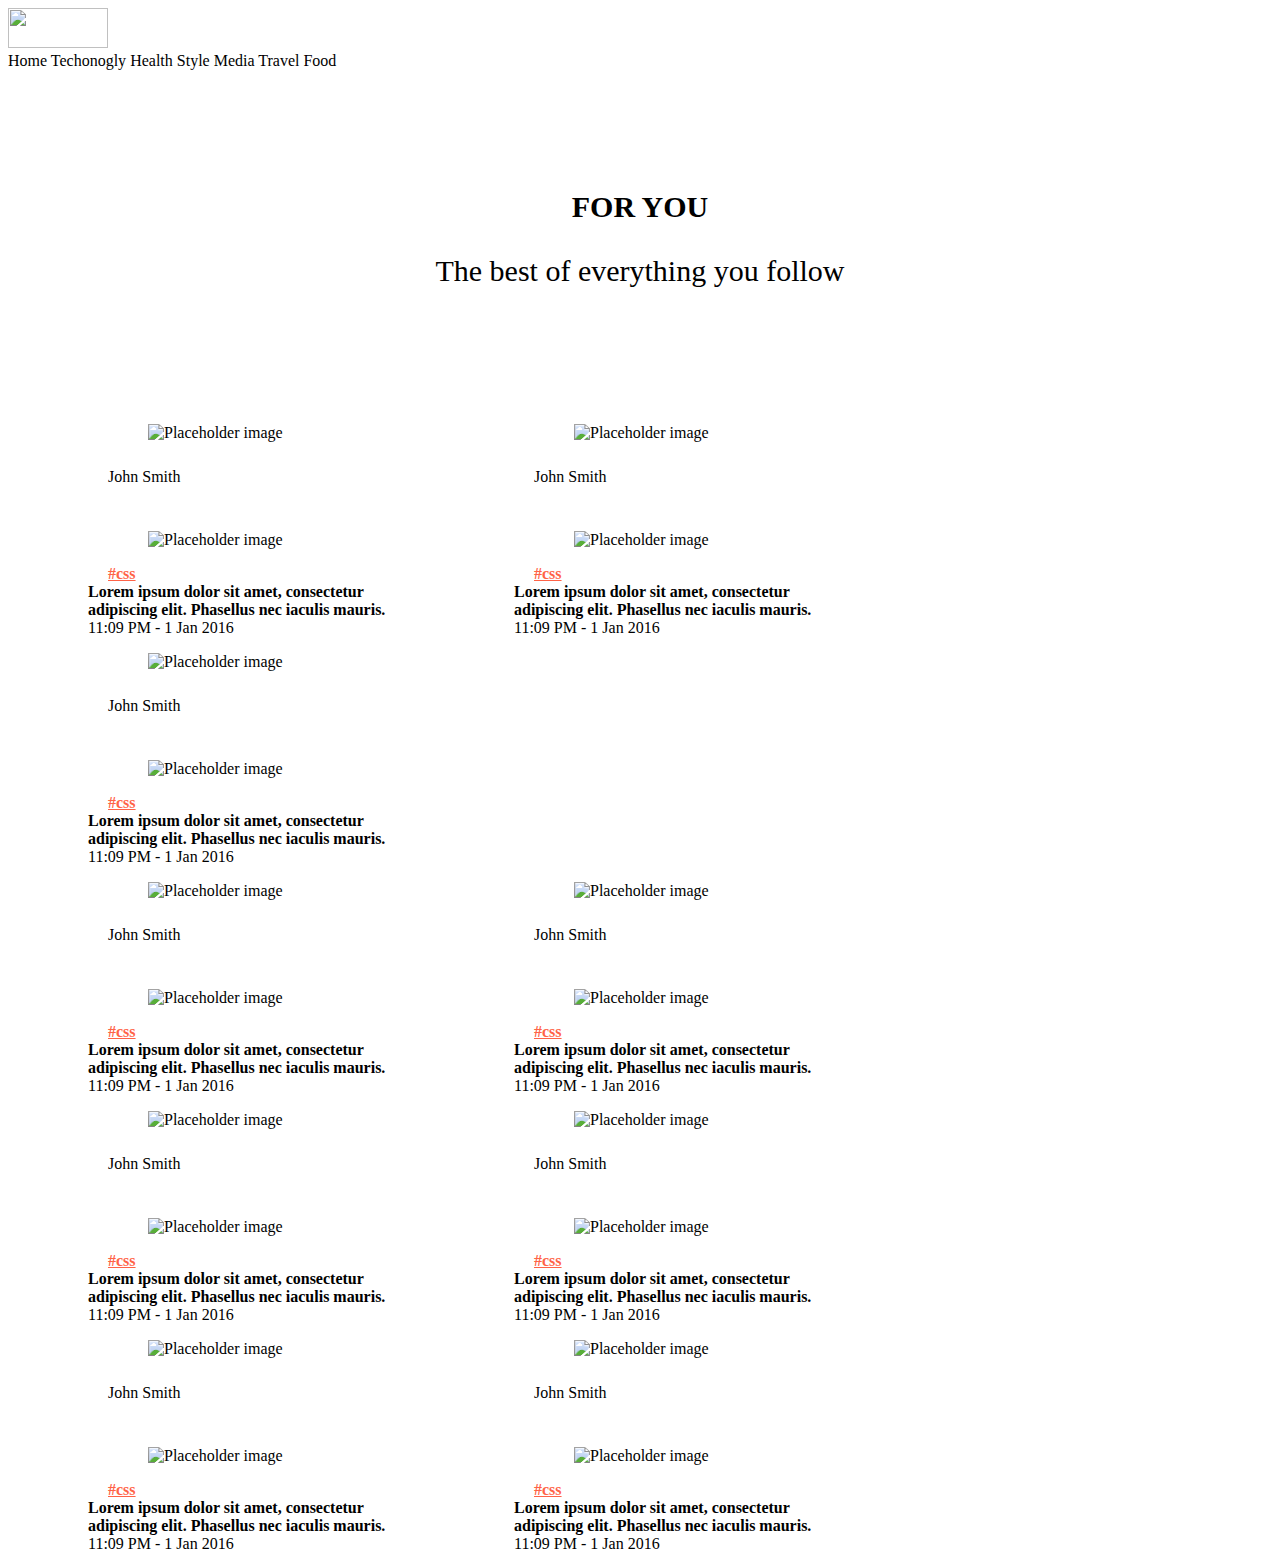
==== landingPage.html @ 0ca9b46c "html and Css changes with comments" ====
<!DOCTYPE html>
<html lang="en">

<head>
    <meta charset="UTF-8">
    <meta name="viewport" content="width=device-width, initial-scale=1.0">
    <meta http-equiv="X-UA-Compatible" content="ie=edge">
    <title>Landing Page</title>
    <link rel="stylesheet" href="assets/style2.css">
    <link rel="stylesheet" href="https://cdnjs.cloudflare.com/ajax/libs/bulma/0.6.2/css/bulma.min.css">

</head>

<body>
    <!--Nave Bar Starts-->
    <div class="container">

        <nav class="navbar" role="navigation" aria-label="main navigation">
            <div class="navbar-brand">
                <a class="navbar-item" href="https://bulma.io">
                    <img src="assets/images/logo.jpg" width="100" height="40">
                </a>

                <a role="button" class="navbar-burger burger" aria-label="menu" aria-expanded="false"
                    data-target="navbarBasicExample">
                    <span aria-hidden="true"></span>
                    <span aria-hidden="true"></span>
                    <span aria-hidden="true"></span>
                </a>
            </div>

            <div id="navbarBasicExample" class="navbar-menu">
                <div class="navbar-start">
                    <a class="navbar-item is-hovered">
                        Home
                    </a>
                    <a class="navbar-item is-hovered">
                        Techonogly
                    </a>
                    <a class="navbar-item is-hovered">
                        Health
                    </a>
                    <a class="navbar-item is-hovered">
                        Style
                    </a>
                    <a class="navbar-item is-hovered">
                        Media
                    </a>
                    <a class="navbar-item is-hovered">
                        Travel
                    </a>
                    <a class="navbar-item is-hovered">
                        Food
                    </a>
                </div>
            </div>
            <div class="navbar-end">
                <div class="navbar-item">
                    <div class="buttons">
                        <!-- <div class="is-rtl" class="field">
                            <input id="switchRtlExample" type="checkbox" name="switchRtlExample" class="switch is-rtl" checked="checked">
                            <label for="switchRtlExample">Switch example</label> -->
                        </div>
                    </div>
                </div>
            </div>
    </div>
    </nav>
    <!-- Nav Bar Ends -->


<!-- Header Starts -->
    <div class="container2">
        <div class="notification has-background-white">
            <strong>
                <p>FOR YOU</p>
            </strong>
            <P>The best of everything you follow</P>
        </div>
    </div>
<!-- Header Ends  -->


<!--Card Container/row1 starts -->
    <div class="container3">
        <div class="row">
            <div class="col-md-4">
                <div class="media">
                    <div class="media-left">
                        <figure class="image is-48x48">
                            <img class="is-rounded" src="https://bulma.io/images/placeholders/96x96.png" alt="Placeholder image">
                        </figure>
                    </div>
                    <div class="media-content">
                        <p class="title is-7">John Smith</p>
                    </div>
                </div>
                <br>
                <div class="card-image">
                    <figure class="image is-4by3">
                        <img src="https://bulma.io/images/placeholders/1280x960.png" alt="Placeholder image">
                    </figure>
                </div>
                <a class="has-text-tomato" href="#">#css</a>
                
                <div class="card-content">

                    <div class="content">
                        Lorem ipsum dolor sit amet, consectetur adipiscing elit.
                        Phasellus nec iaculis mauris.
                        <div style="font-weight: normal;"><time datetime="2016-1-1">11:09 PM - 1 Jan 2016</time></div>
                    </div>
                </div>
            </div>
            <div class="col-md-4">
                <div class="media">
                    <div class="media-left">
                        <figure class="image is-48x48">
                            <img class="is-rounded" src="https://bulma.io/images/placeholders/96x96.png" alt="Placeholder image">
                        </figure>
                    </div>
                    <div class="media-content">
                        <p class="title is-7">John Smith</p>
                    </div>
                </div>
                <br>
                <div class="card-image">
                    <figure class="image is-4by3">
                        <img src="https://bulma.io/images/placeholders/1280x960.png" alt="Placeholder image">
                    </figure>
                </div>
                <a class="has-text-tomato" href="#">#css</a>
                <div class="card-content">

                    <div class="content">
                        Lorem ipsum dolor sit amet, consectetur adipiscing elit.
                        Phasellus nec iaculis mauris.
                        <div style="font-weight: normal;"><time datetime="2016-1-1">11:09 PM - 1 Jan 2016</time></div>
                    </div>
                </div>
            </div>
            <div class="col-md-4">
                <div class="media">
                    <div class="media-left">
                        <figure class="image is-48x48">
                            <img class="is-rounded" src="https://bulma.io/images/placeholders/96x96.png" alt="Placeholder image">
                        </figure>
                    </div>
                    <div class="media-content">
                        <p class="title is-7">John Smith</p>
                    </div>
                </div>
                <br>
                <div class="card-image">
                    <figure class="image is-4by3">
                        <img src="https://bulma.io/images/placeholders/1280x960.png" alt="Placeholder image">
                    </figure>
                </div>
                <a class="has-text-tomato" href="#">#css</a>
                <div class="card-content">

                    <div class="content">
                        Lorem ipsum dolor sit amet, consectetur adipiscing elit.
                        Phasellus nec iaculis mauris.
                        <div style="font-weight: normal;"><time datetime="2016-1-1">11:09 PM - 1 Jan 2016</time></div>
                    </div>
                </div>
            </div>
        </div>

<!--Card Container/row1 ends  -->

<!-- Card Container/row2 starts -->
        <div class="row2">
            <div class="col-md-4">
                <div class="media">
                    <div class="media-left">
                        <figure class="image is-48x48">
                            <img class="is-rounded" src="https://bulma.io/images/placeholders/96x96.png" alt="Placeholder image">
                        </figure>
                    </div>
                    <div class="media-content">
                        <p class="title is-7">John Smith</p>
                    </div>
                </div>
                <br>
                <div class="card-image">
                    <figure class="image is-4by3">
                        <img src="https://bulma.io/images/placeholders/1280x960.png" alt="Placeholder image">
                    </figure>
                </div>
                <a class="has-text-tomato" href="#">#css</a>
                
                <div class="card-content">

                    <div class="content">
                        Lorem ipsum dolor sit amet, consectetur adipiscing elit.
                        Phasellus nec iaculis mauris.
                        <div style="font-weight: normal;"><time datetime="2016-1-1">11:09 PM - 1 Jan 2016</time></div>
                    </div>
                </div>
            </div>
            <div class="col-md-4">
                <div class="media">
                    <div class="media-left">
                        <figure class="image is-48x48">
                            <img class="is-rounded" src="https://bulma.io/images/placeholders/96x96.png" alt="Placeholder image">
                        </figure>
                    </div>
                    <div class="media-content">
                        <p class="title is-7">John Smith</p>
                    </div>
                </div>
                <br>
                <div class="card-image">
                    <figure class="image is-4by3">
                        <img src="https://bulma.io/images/placeholders/1280x960.png" alt="Placeholder image">
                    </figure>
                </div>
                <a class="has-text-tomato" href="#">#css</a>
                <div class="card-content">

                    <div class="content">
                        Lorem ipsum dolor sit amet, consectetur adipiscing elit.
                        Phasellus nec iaculis mauris.
                        <div style="font-weight: normal;"><time datetime="2016-1-1">11:09 PM - 1 Jan 2016</time></div>
                    </div>
                </div>
            </div>
            <div class="col-md-4">
                <div class="media">
                    <div class="media-left">
                        <figure class="image is-48x48">
                            <img class="is-rounded" src="https://bulma.io/images/placeholders/96x96.png" alt="Placeholder image">
                        </figure>
                    </div>
                    <div class="media-content">
                        <p class="title is-7">John Smith</p>
                    </div>
                </div>
                <br>
                <div class="card-image">
                    <figure class="image is-4by3">
                        <img src="https://bulma.io/images/placeholders/1280x960.png" alt="Placeholder image">
                    </figure>
                </div>
                <a class="has-text-tomato" href="#">#css</a>
                <div class="card-content">

                    <div class="content">
                        Lorem ipsum dolor sit amet, consectetur adipiscing elit.
                        Phasellus nec iaculis mauris.
                        <div style="font-weight: normal;"><time datetime="2016-1-1">11:09 PM - 1 Jan 2016</time></div>
                    </div>
                </div>
            </div>
        </div>
<!--Card Container/row2 ends  -->  

<!--Card Container/row3 Start  -->
        <div class="row3">
            <div class="col-md-4">
                <div class="media">
                    <div class="media-left">
                        <figure class="image is-48x48">
                            <img class="is-rounded" src="https://bulma.io/images/placeholders/96x96.png" alt="Placeholder image">
                        </figure>
                    </div>
                    <div class="media-content">
                        <p class="title is-7">John Smith</p>
                    </div>
                </div>
                <br>
                <div class="card-image">
                    <figure class="image is-4by3">
                        <img src="https://bulma.io/images/placeholders/1280x960.png" alt="Placeholder image">
                    </figure>
                </div>
                <a class="has-text-tomato" href="#">#css</a>
                
                <div class="card-content">

                    <div class="content">
                        Lorem ipsum dolor sit amet, consectetur adipiscing elit.
                        Phasellus nec iaculis mauris.
                        <div style="font-weight: normal;"><time datetime="2016-1-1">11:09 PM - 1 Jan 2016</time></div>
                    </div>
                </div>
            </div>
            <div class="col-md-4">
                <div class="media">
                    <div class="media-left">
                        <figure class="image is-48x48">
                            <img class="is-rounded" src="https://bulma.io/images/placeholders/96x96.png" alt="Placeholder image">
                        </figure>
                    </div>
                    <div class="media-content">
                        <p class="title is-7">John Smith</p>
                    </div>
                </div>
                <br>
                <div class="card-image">
                    <figure class="image is-4by3">
                        <img src="https://bulma.io/images/placeholders/1280x960.png" alt="Placeholder image">
                    </figure>
                </div>
                <a class="has-text-tomato" href="#">#css</a>
                <div class="card-content">

                    <div class="content">
                        Lorem ipsum dolor sit amet, consectetur adipiscing elit.
                        Phasellus nec iaculis mauris.
                        <div style="font-weight: normal;"><time datetime="2016-1-1">11:09 PM - 1 Jan 2016</time></div>
                    </div>
                </div>
            </div>
            <div class="col-md-4">
                <div class="media">
                    <div class="media-left">
                        <figure class="image is-48x48">
                            <img class="is-rounded" src="https://bulma.io/images/placeholders/96x96.png" alt="Placeholder image">
                        </figure>
                    </div>
                    <div class="media-content">
                        <p class="title is-7">John Smith</p>
                    </div>
                </div>
                <br>
                <div class="card-image">
                    <figure class="image is-4by3">
                        <img src="https://bulma.io/images/placeholders/1280x960.png" alt="Placeholder image">
                    </figure>
                </div>
                <a class="has-text-tomato" href="#">#css</a>
                <div class="card-content">

                    <div class="content">
                        Lorem ipsum dolor sit amet, consectetur adipiscing elit.
                        Phasellus nec iaculis mauris.
                        <div style="font-weight: normal;"><time datetime="2016-1-1">11:09 PM - 1 Jan 2016</time></div>
                    </div>
                </div>
            </div>
        </div>
<!--Card Container/row3 ends  -->        
    </div>
<!--All card and rows end -->

<!-- Footer starts -->
<script src="assets/javascript/script2.js"></script>
</body>

</html>
---- assets/style2.css ----
.navbar {
    margin-bottom: 0px;
}
a.navbar-item.is-hovered:hover {
    color: tomato;
}
.notification.has-background-white { 
    background-color: hsl(0, 0%, 100%);
    
}
.bookmark {
    margin-top: -10PX;
}
.container2 {
    text-align: center;
    padding: 90px;
    font-size: 30px;
}
/* Float three columns side by side */
.col-md-4 {
    float: left;
    width: 25%;
    padding: 0 10px;
    margin-left: 90px;

}
/* remove extra left and right margins due to padding in colums */
.row.row2.row3 {
    margin: 0 50px;
    padding-left: 30px;
    padding-right: 30px;
}
/* Clear floats after the colums */
.row:after {
    content: "";
    display: table;
    clear: both;
}
.media { 
    margin-bottom: -15px;
}
.title.is-7 {
    padding: 10px;
    margin-left: -10px;
}
.content {
    margin-left: -20px;
    width: 300px;
    font-weight: bold;
}
a.has-text-tomato {
    color: tomato;
    font-weight: bold;  
}
.bg {
    position: fixed;
    top: 0;
    left: 0;
    right: 0;
    bottom: 0;
    background: lawngreen;
    z-index: -1;
    transition: background 0.3s linear;
}
input {
    display: none;

}
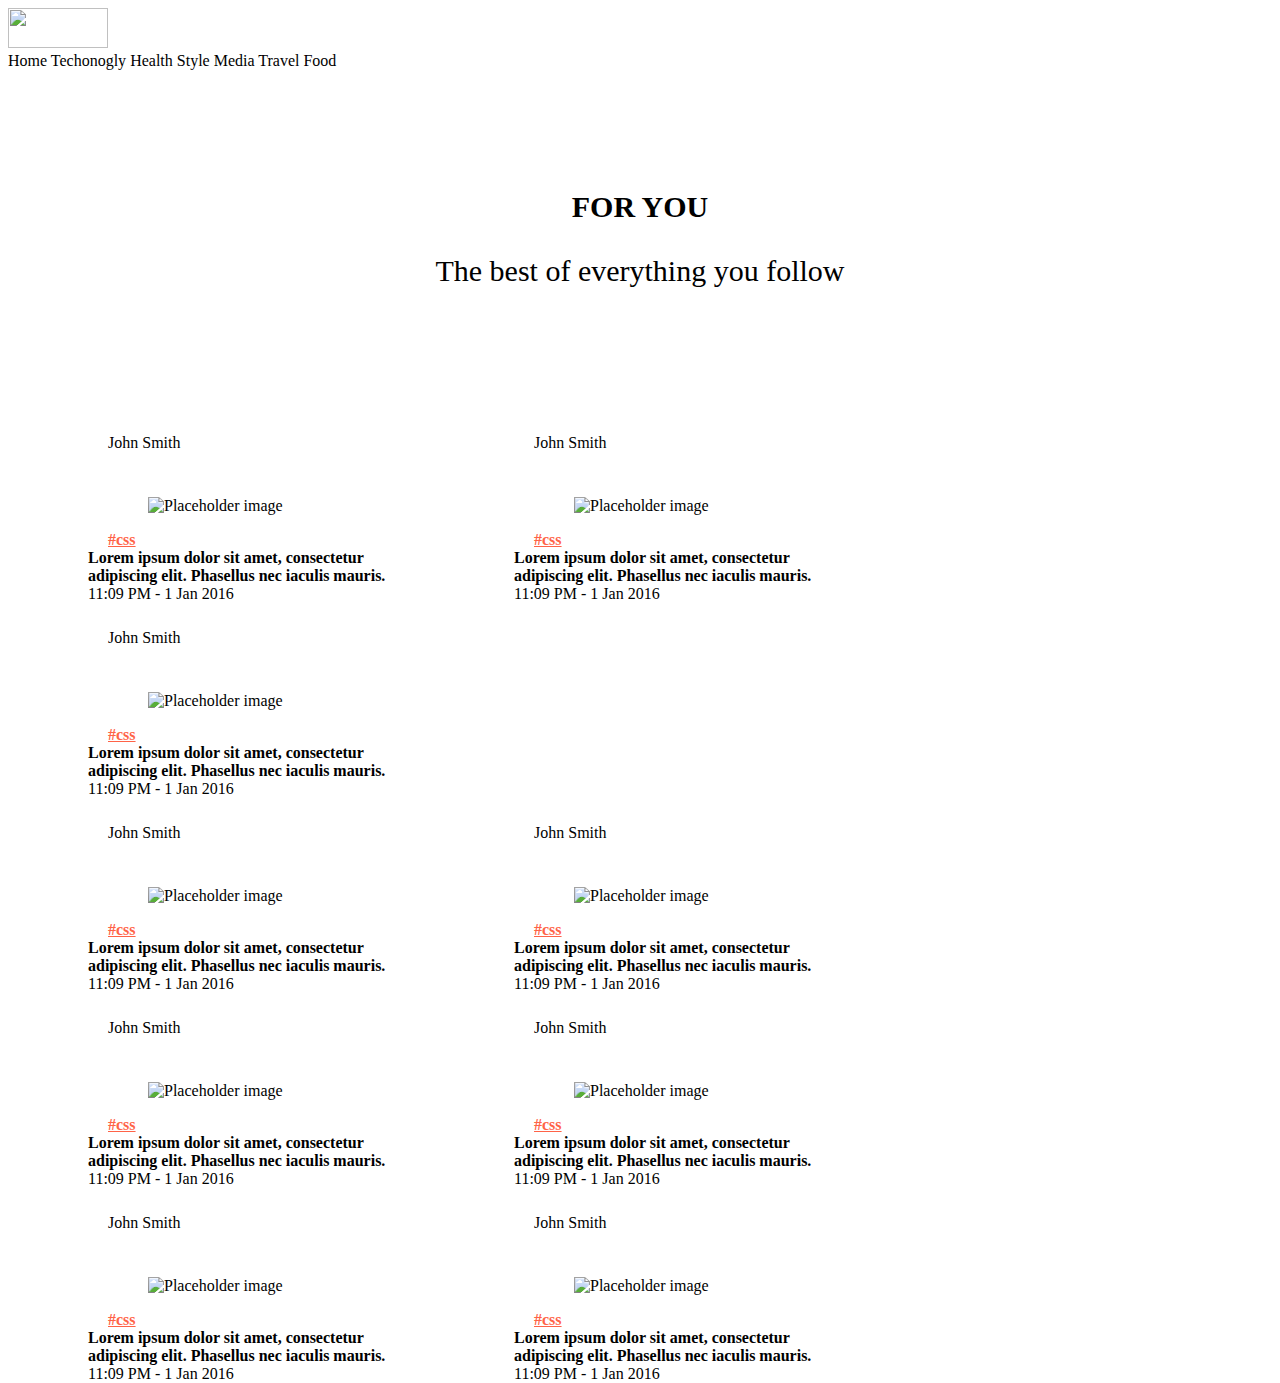
==== commit 58796631: "Round images revmoved" ====
--- a/landingPage.html
+++ b/landingPage.html
@@ -86,11 +86,7 @@
         <div class="row">
             <div class="col-md-4">
                 <div class="media">
-                    <div class="media-left">
-                        <figure class="image is-48x48">
-                            <img class="is-rounded" src="https://bulma.io/images/placeholders/96x96.png" alt="Placeholder image">
-                        </figure>
-                    </div>
+        
                     <div class="media-content">
                         <p class="title is-7">John Smith</p>
                     </div>
@@ -114,38 +110,29 @@
             </div>
             <div class="col-md-4">
                 <div class="media">
-                    <div class="media-left">
-                        <figure class="image is-48x48">
-                            <img class="is-rounded" src="https://bulma.io/images/placeholders/96x96.png" alt="Placeholder image">
-                        </figure>
-                    </div>
-                    <div class="media-content">
-                        <p class="title is-7">John Smith</p>
-                    </div>
-                </div>
-                <br>
-                <div class="card-image">
-                    <figure class="image is-4by3">
-                        <img src="https://bulma.io/images/placeholders/1280x960.png" alt="Placeholder image">
-                    </figure>
-                </div>
-                <a class="has-text-tomato" href="#">#css</a>
-                <div class="card-content">
-
-                    <div class="content">
-                        Lorem ipsum dolor sit amet, consectetur adipiscing elit.
-                        Phasellus nec iaculis mauris.
-                        <div style="font-weight: normal;"><time datetime="2016-1-1">11:09 PM - 1 Jan 2016</time></div>
-                    </div>
-                </div>
-            </div>
-            <div class="col-md-4">
-                <div class="media">
-                    <div class="media-left">
-                        <figure class="image is-48x48">
-                            <img class="is-rounded" src="https://bulma.io/images/placeholders/96x96.png" alt="Placeholder image">
-                        </figure>
-                    </div>
+                    
+                    <div class="media-content">
+                        <p class="title is-7">John Smith</p>
+                    </div>
+                </div>
+                <br>
+                <div class="card-image">
+                    <figure class="image is-4by3">
+                        <img src="https://bulma.io/images/placeholders/1280x960.png" alt="Placeholder image">
+                    </figure>
+                </div>
+                <a class="has-text-tomato" href="#">#css</a>
+                <div class="card-content">
+
+                    <div class="content">
+                        Lorem ipsum dolor sit amet, consectetur adipiscing elit.
+                        Phasellus nec iaculis mauris.
+                        <div style="font-weight: normal;"><time datetime="2016-1-1">11:09 PM - 1 Jan 2016</time></div>
+                    </div>
+                </div>
+            </div>
+            <div class="col-md-4">
+                <div class="media">
                     <div class="media-content">
                         <p class="title is-7">John Smith</p>
                     </div>
@@ -174,11 +161,6 @@
         <div class="row2">
             <div class="col-md-4">
                 <div class="media">
-                    <div class="media-left">
-                        <figure class="image is-48x48">
-                            <img class="is-rounded" src="https://bulma.io/images/placeholders/96x96.png" alt="Placeholder image">
-                        </figure>
-                    </div>
                     <div class="media-content">
                         <p class="title is-7">John Smith</p>
                     </div>
@@ -202,38 +184,28 @@
             </div>
             <div class="col-md-4">
                 <div class="media">
-                    <div class="media-left">
-                        <figure class="image is-48x48">
-                            <img class="is-rounded" src="https://bulma.io/images/placeholders/96x96.png" alt="Placeholder image">
-                        </figure>
-                    </div>
-                    <div class="media-content">
-                        <p class="title is-7">John Smith</p>
-                    </div>
-                </div>
-                <br>
-                <div class="card-image">
-                    <figure class="image is-4by3">
-                        <img src="https://bulma.io/images/placeholders/1280x960.png" alt="Placeholder image">
-                    </figure>
-                </div>
-                <a class="has-text-tomato" href="#">#css</a>
-                <div class="card-content">
-
-                    <div class="content">
-                        Lorem ipsum dolor sit amet, consectetur adipiscing elit.
-                        Phasellus nec iaculis mauris.
-                        <div style="font-weight: normal;"><time datetime="2016-1-1">11:09 PM - 1 Jan 2016</time></div>
-                    </div>
-                </div>
-            </div>
-            <div class="col-md-4">
-                <div class="media">
-                    <div class="media-left">
-                        <figure class="image is-48x48">
-                            <img class="is-rounded" src="https://bulma.io/images/placeholders/96x96.png" alt="Placeholder image">
-                        </figure>
-                    </div>
+                    <div class="media-content">
+                        <p class="title is-7">John Smith</p>
+                    </div>
+                </div>
+                <br>
+                <div class="card-image">
+                    <figure class="image is-4by3">
+                        <img src="https://bulma.io/images/placeholders/1280x960.png" alt="Placeholder image">
+                    </figure>
+                </div>
+                <a class="has-text-tomato" href="#">#css</a>
+                <div class="card-content">
+
+                    <div class="content">
+                        Lorem ipsum dolor sit amet, consectetur adipiscing elit.
+                        Phasellus nec iaculis mauris.
+                        <div style="font-weight: normal;"><time datetime="2016-1-1">11:09 PM - 1 Jan 2016</time></div>
+                    </div>
+                </div>
+            </div>
+            <div class="col-md-4">
+                <div class="media">
                     <div class="media-content">
                         <p class="title is-7">John Smith</p>
                     </div>
@@ -261,11 +233,6 @@
         <div class="row3">
             <div class="col-md-4">
                 <div class="media">
-                    <div class="media-left">
-                        <figure class="image is-48x48">
-                            <img class="is-rounded" src="https://bulma.io/images/placeholders/96x96.png" alt="Placeholder image">
-                        </figure>
-                    </div>
                     <div class="media-content">
                         <p class="title is-7">John Smith</p>
                     </div>
@@ -289,38 +256,28 @@
             </div>
             <div class="col-md-4">
                 <div class="media">
-                    <div class="media-left">
-                        <figure class="image is-48x48">
-                            <img class="is-rounded" src="https://bulma.io/images/placeholders/96x96.png" alt="Placeholder image">
-                        </figure>
-                    </div>
-                    <div class="media-content">
-                        <p class="title is-7">John Smith</p>
-                    </div>
-                </div>
-                <br>
-                <div class="card-image">
-                    <figure class="image is-4by3">
-                        <img src="https://bulma.io/images/placeholders/1280x960.png" alt="Placeholder image">
-                    </figure>
-                </div>
-                <a class="has-text-tomato" href="#">#css</a>
-                <div class="card-content">
-
-                    <div class="content">
-                        Lorem ipsum dolor sit amet, consectetur adipiscing elit.
-                        Phasellus nec iaculis mauris.
-                        <div style="font-weight: normal;"><time datetime="2016-1-1">11:09 PM - 1 Jan 2016</time></div>
-                    </div>
-                </div>
-            </div>
-            <div class="col-md-4">
-                <div class="media">
-                    <div class="media-left">
-                        <figure class="image is-48x48">
-                            <img class="is-rounded" src="https://bulma.io/images/placeholders/96x96.png" alt="Placeholder image">
-                        </figure>
-                    </div>
+                    <div class="media-content">
+                        <p class="title is-7">John Smith</p>
+                    </div>
+                </div>
+                <br>
+                <div class="card-image">
+                    <figure class="image is-4by3">
+                        <img src="https://bulma.io/images/placeholders/1280x960.png" alt="Placeholder image">
+                    </figure>
+                </div>
+                <a class="has-text-tomato" href="#">#css</a>
+                <div class="card-content">
+
+                    <div class="content">
+                        Lorem ipsum dolor sit amet, consectetur adipiscing elit.
+                        Phasellus nec iaculis mauris.
+                        <div style="font-weight: normal;"><time datetime="2016-1-1">11:09 PM - 1 Jan 2016</time></div>
+                    </div>
+                </div>
+            </div>
+            <div class="col-md-4">
+                <div class="media">
                     <div class="media-content">
                         <p class="title is-7">John Smith</p>
                     </div>
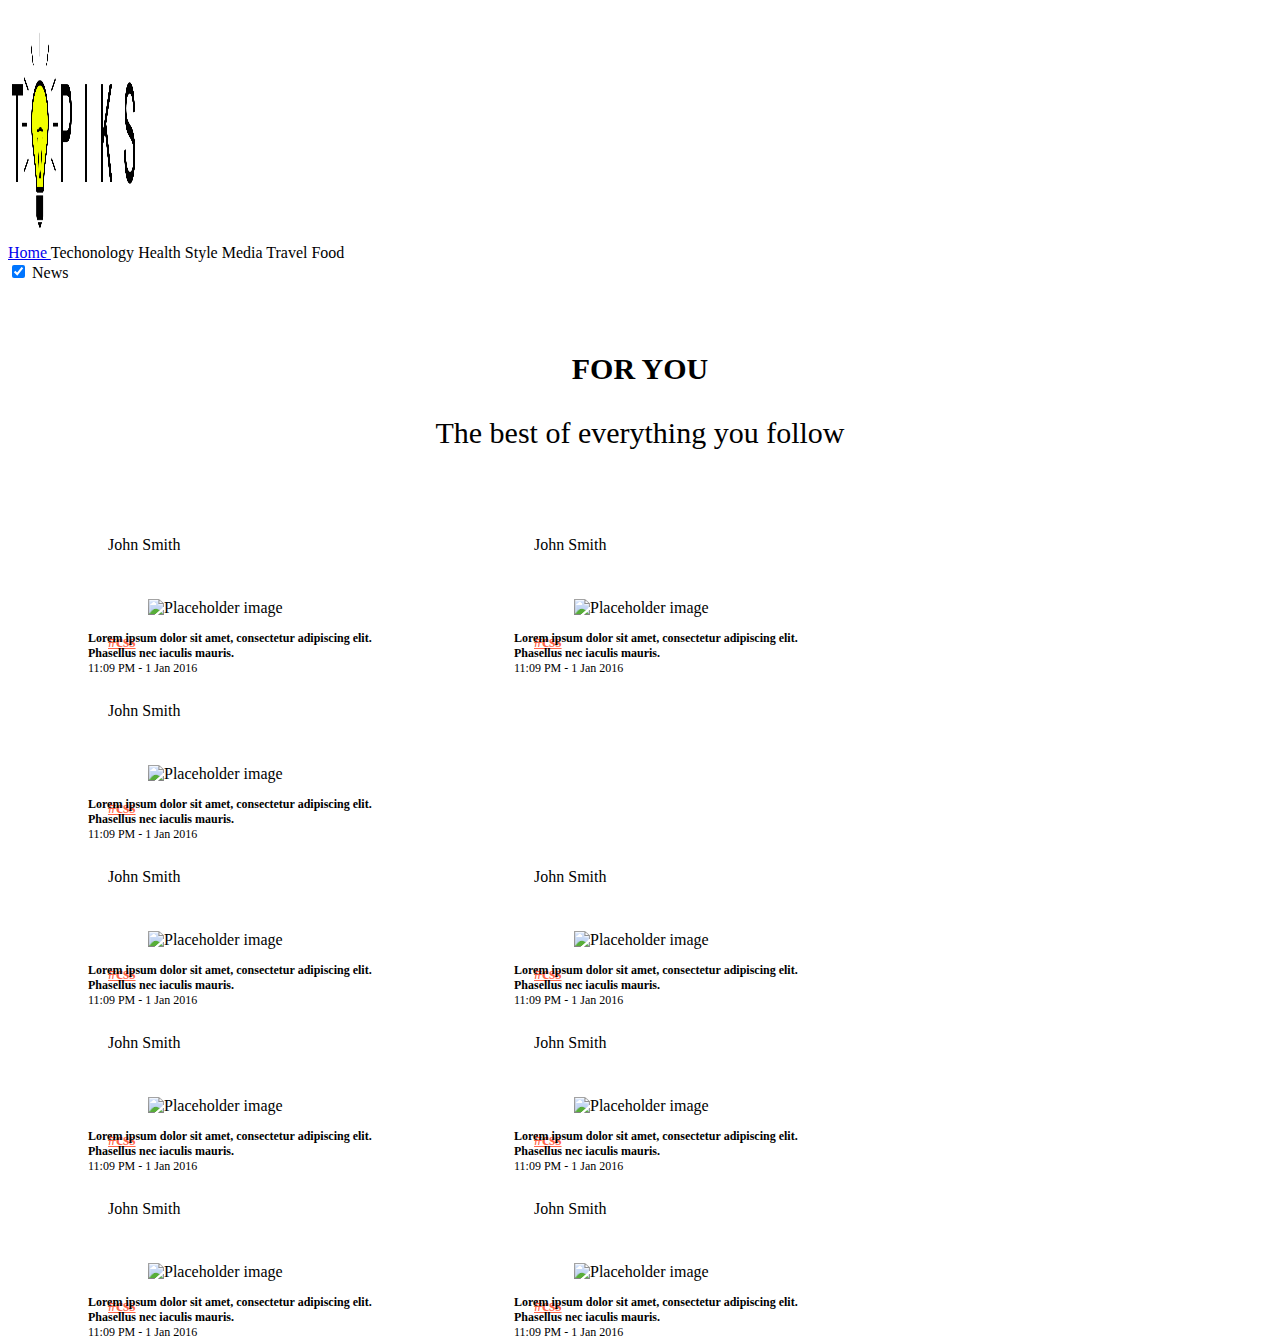
==== commit ad84c433: "finshed styling home page and started working on landing page" ====
--- a/landingPage.html
+++ b/landingPage.html
@@ -8,6 +8,11 @@
     <title>Landing Page</title>
     <link rel="stylesheet" href="assets/style2.css">
     <link rel="stylesheet" href="https://cdnjs.cloudflare.com/ajax/libs/bulma/0.6.2/css/bulma.min.css">
+    <!-- Bulma extensions links for css and js (for the switch) -->
+    <link rel="stylesheet" href="https://cdn.jsdelivr.net/npm/bulma-extensions@4.0.0/dist/css/bulma-extensions.min.css">
+    <!-- Jquery script link -->
+    <script src="https://cdnjs.cloudflare.com/ajax/libs/jquery/3.2.1/jquery.min.js"></script>
+    
 
 </head>
 
@@ -17,8 +22,8 @@
 
         <nav class="navbar" role="navigation" aria-label="main navigation">
             <div class="navbar-brand">
-                <a class="navbar-item" href="https://bulma.io">
-                    <img src="assets/images/logo.jpg" width="100" height="40">
+                <a class="navbar-item" href="index.html">
+                    <img class="logo" src="assets/images/logo-v2.jpg" width="50" height="20">
                 </a>
 
                 <a role="button" class="navbar-burger burger" aria-label="menu" aria-expanded="false"
@@ -31,25 +36,25 @@
 
             <div id="navbarBasicExample" class="navbar-menu">
                 <div class="navbar-start">
-                    <a class="navbar-item is-hovered">
+                    <a class="navbar-item is-hovered" href="index.html">
                         Home
                     </a>
-                    <a class="navbar-item is-hovered">
-                        Techonogly
-                    </a>
-                    <a class="navbar-item is-hovered">
+                    <a class="navbar-item is-hovered buttonLink">
+                        Techonology
+                    </a>
+                    <a class="navbar-item is-hovered buttonLink">
                         Health
                     </a>
-                    <a class="navbar-item is-hovered">
+                    <a class="navbar-item is-hovered buttonLink">
                         Style
                     </a>
-                    <a class="navbar-item is-hovered">
+                    <a class="navbar-item is-hovered buttonLink">
                         Media
                     </a>
-                    <a class="navbar-item is-hovered">
+                    <a class="navbar-item is-hovered buttonLink">
                         Travel
                     </a>
-                    <a class="navbar-item is-hovered">
+                    <a class="navbar-item is-hovered buttonLink">
                         Food
                     </a>
                 </div>
@@ -57,20 +62,20 @@
             <div class="navbar-end">
                 <div class="navbar-item">
                     <div class="buttons">
-                        <!-- <div class="is-rtl" class="field">
-                            <input id="switchRtlExample" type="checkbox" name="switchRtlExample" class="switch is-rtl" checked="checked">
-                            <label for="switchRtlExample">Switch example</label> -->
+                        <div class="is-rtl" class="field">
+                            <!-- Content Switch -->
+                            <input id="newsSwitch" value="true" type="checkbox" name="news-Switch" class="switch is-thin is-rounded is-outlined is-info is-rtl has-background-black" checked="checked">
+                            <label id="switchLabel" for="newsSwitch">News</label>
                         </div>
                     </div>
                 </div>
-            </div>
     </div>
-    </nav>
+</nav>
     <!-- Nav Bar Ends -->
 
 
 <!-- Header Starts -->
-    <div class="container2">
+    <div class="container2" style="margin-top: -80px; margin-bottom: -60px;">
         <div class="notification has-background-white">
             <strong>
                 <p>FOR YOU</p>
@@ -88,20 +93,20 @@
                 <div class="media">
         
                     <div class="media-content">
-                        <p class="title is-7">John Smith</p>
-                    </div>
-                </div>
-                <br>
-                <div class="card-image">
-                    <figure class="image is-4by3">
-                        <img src="https://bulma.io/images/placeholders/1280x960.png" alt="Placeholder image">
+                        <p class="title is-7" id="1">John Smith</p>
+                    </div>
+                </div>
+                <br>
+                <div class="card-image">
+                    <figure class="image is-4by3">
+                        <img id="img1" src="https://bulma.io/images/placeholders/1280x960.png" alt="Placeholder image">
                     </figure>
                 </div>
                 <a class="has-text-tomato" href="#">#css</a>
                 
                 <div class="card-content">
 
-                    <div class="content">
+                    <div id="content1" class="content">
                         Lorem ipsum dolor sit amet, consectetur adipiscing elit.
                         Phasellus nec iaculis mauris.
                         <div style="font-weight: normal;"><time datetime="2016-1-1">11:09 PM - 1 Jan 2016</time></div>
@@ -112,41 +117,41 @@
                 <div class="media">
                     
                     <div class="media-content">
-                        <p class="title is-7">John Smith</p>
-                    </div>
-                </div>
-                <br>
-                <div class="card-image">
-                    <figure class="image is-4by3">
-                        <img src="https://bulma.io/images/placeholders/1280x960.png" alt="Placeholder image">
-                    </figure>
-                </div>
-                <a class="has-text-tomato" href="#">#css</a>
-                <div class="card-content">
-
-                    <div class="content">
-                        Lorem ipsum dolor sit amet, consectetur adipiscing elit.
-                        Phasellus nec iaculis mauris.
-                        <div style="font-weight: normal;"><time datetime="2016-1-1">11:09 PM - 1 Jan 2016</time></div>
-                    </div>
-                </div>
-            </div>
-            <div class="col-md-4">
-                <div class="media">
-                    <div class="media-content">
-                        <p class="title is-7">John Smith</p>
-                    </div>
-                </div>
-                <br>
-                <div class="card-image">
-                    <figure class="image is-4by3">
-                        <img src="https://bulma.io/images/placeholders/1280x960.png" alt="Placeholder image">
-                    </figure>
-                </div>
-                <a class="has-text-tomato" href="#">#css</a>
-                <div class="card-content">
-
-                    <div class="content">
+                        <p class="title is-7" id="2">John Smith</p>
+                    </div>
+                </div>
+                <br>
+                <div class="card-image">
+                    <figure class="image is-4by3">
+                        <img id="img2" src="https://bulma.io/images/placeholders/1280x960.png" alt="Placeholder image">
+                    </figure>
+                </div>
+                <a class="has-text-tomato" href="#">#css</a>
+                <div class="card-content">
+
+                    <div id="content2" class="content">
+                        Lorem ipsum dolor sit amet, consectetur adipiscing elit.
+                        Phasellus nec iaculis mauris.
+                        <div style="font-weight: normal;"><time datetime="2016-1-1">11:09 PM - 1 Jan 2016</time></div>
+                    </div>
+                </div>
+            </div>
+            <div class="col-md-4">
+                <div class="media">
+                    <div class="media-content">
+                        <p class="title is-7" id="3">John Smith</p>
+                    </div>
+                </div>
+                <br>
+                <div class="card-image">
+                    <figure class="image is-4by3">
+                        <img id="img3" src="https://bulma.io/images/placeholders/1280x960.png" alt="Placeholder image">
+                    </figure>
+                </div>
+                <a class="has-text-tomato" href="#">#css</a>
+                <div class="card-content">
+
+                    <div id="content3" class="content">
                         Lorem ipsum dolor sit amet, consectetur adipiscing elit.
                         Phasellus nec iaculis mauris.
                         <div style="font-weight: normal;"><time datetime="2016-1-1">11:09 PM - 1 Jan 2016</time></div>
@@ -162,64 +167,64 @@
             <div class="col-md-4">
                 <div class="media">
                     <div class="media-content">
-                        <p class="title is-7">John Smith</p>
-                    </div>
-                </div>
-                <br>
-                <div class="card-image">
-                    <figure class="image is-4by3">
-                        <img src="https://bulma.io/images/placeholders/1280x960.png" alt="Placeholder image">
+                        <p class="title is-7" id="4">John Smith</p>
+                    </div>
+                </div>
+                <br>
+                <div class="card-image">
+                    <figure class="image is-4by3">
+                        <img id="img4" src="https://bulma.io/images/placeholders/1280x960.png" alt="Placeholder image">
                     </figure>
                 </div>
                 <a class="has-text-tomato" href="#">#css</a>
                 
                 <div class="card-content">
 
-                    <div class="content">
-                        Lorem ipsum dolor sit amet, consectetur adipiscing elit.
-                        Phasellus nec iaculis mauris.
-                        <div style="font-weight: normal;"><time datetime="2016-1-1">11:09 PM - 1 Jan 2016</time></div>
-                    </div>
-                </div>
-            </div>
-            <div class="col-md-4">
-                <div class="media">
-                    <div class="media-content">
-                        <p class="title is-7">John Smith</p>
-                    </div>
-                </div>
-                <br>
-                <div class="card-image">
-                    <figure class="image is-4by3">
-                        <img src="https://bulma.io/images/placeholders/1280x960.png" alt="Placeholder image">
-                    </figure>
-                </div>
-                <a class="has-text-tomato" href="#">#css</a>
-                <div class="card-content">
-
-                    <div class="content">
-                        Lorem ipsum dolor sit amet, consectetur adipiscing elit.
-                        Phasellus nec iaculis mauris.
-                        <div style="font-weight: normal;"><time datetime="2016-1-1">11:09 PM - 1 Jan 2016</time></div>
-                    </div>
-                </div>
-            </div>
-            <div class="col-md-4">
-                <div class="media">
-                    <div class="media-content">
-                        <p class="title is-7">John Smith</p>
-                    </div>
-                </div>
-                <br>
-                <div class="card-image">
-                    <figure class="image is-4by3">
-                        <img src="https://bulma.io/images/placeholders/1280x960.png" alt="Placeholder image">
-                    </figure>
-                </div>
-                <a class="has-text-tomato" href="#">#css</a>
-                <div class="card-content">
-
-                    <div class="content">
+                    <div id="content4" class="content">
+                        Lorem ipsum dolor sit amet, consectetur adipiscing elit.
+                        Phasellus nec iaculis mauris.
+                        <div style="font-weight: normal;"><time datetime="2016-1-1">11:09 PM - 1 Jan 2016</time></div>
+                    </div>
+                </div>
+            </div>
+            <div class="col-md-4">
+                <div class="media">
+                    <div class="media-content">
+                        <p class="title is-7" id="5">John Smith</p>
+                    </div>
+                </div>
+                <br>
+                <div class="card-image">
+                    <figure class="image is-4by3">
+                        <img id="img5" src="https://bulma.io/images/placeholders/1280x960.png" alt="Placeholder image">
+                    </figure>
+                </div>
+                <a class="has-text-tomato" href="#">#css</a>
+                <div class="card-content">
+
+                    <div id="content5" class="content">
+                        Lorem ipsum dolor sit amet, consectetur adipiscing elit.
+                        Phasellus nec iaculis mauris.
+                        <div style="font-weight: normal;"><time datetime="2016-1-1">11:09 PM - 1 Jan 2016</time></div>
+                    </div>
+                </div>
+            </div>
+            <div class="col-md-4">
+                <div class="media">
+                    <div class="media-content">
+                        <p class="title is-7" id="6">John Smith</p>
+                    </div>
+                </div>
+                <br>
+                <div class="card-image">
+                    <figure class="image is-4by3">
+                        <img id="img6" src="https://bulma.io/images/placeholders/1280x960.png" alt="Placeholder image">
+                    </figure>
+                </div>
+                <a class="has-text-tomato" href="#">#css</a>
+                <div class="card-content">
+
+                    <div id="content6" class="content">
                         Lorem ipsum dolor sit amet, consectetur adipiscing elit.
                         Phasellus nec iaculis mauris.
                         <div style="font-weight: normal;"><time datetime="2016-1-1">11:09 PM - 1 Jan 2016</time></div>
@@ -234,64 +239,64 @@
             <div class="col-md-4">
                 <div class="media">
                     <div class="media-content">
-                        <p class="title is-7">John Smith</p>
-                    </div>
-                </div>
-                <br>
-                <div class="card-image">
-                    <figure class="image is-4by3">
-                        <img src="https://bulma.io/images/placeholders/1280x960.png" alt="Placeholder image">
+                        <p class="title is-7" id="7">John Smith</p>
+                    </div>
+                </div>
+                <br>
+                <div class="card-image">
+                    <figure class="image is-4by3">
+                        <img id="img7" src="https://bulma.io/images/placeholders/1280x960.png" alt="Placeholder image">
                     </figure>
                 </div>
                 <a class="has-text-tomato" href="#">#css</a>
                 
                 <div class="card-content">
 
-                    <div class="content">
-                        Lorem ipsum dolor sit amet, consectetur adipiscing elit.
-                        Phasellus nec iaculis mauris.
-                        <div style="font-weight: normal;"><time datetime="2016-1-1">11:09 PM - 1 Jan 2016</time></div>
-                    </div>
-                </div>
-            </div>
-            <div class="col-md-4">
-                <div class="media">
-                    <div class="media-content">
-                        <p class="title is-7">John Smith</p>
-                    </div>
-                </div>
-                <br>
-                <div class="card-image">
-                    <figure class="image is-4by3">
-                        <img src="https://bulma.io/images/placeholders/1280x960.png" alt="Placeholder image">
-                    </figure>
-                </div>
-                <a class="has-text-tomato" href="#">#css</a>
-                <div class="card-content">
-
-                    <div class="content">
-                        Lorem ipsum dolor sit amet, consectetur adipiscing elit.
-                        Phasellus nec iaculis mauris.
-                        <div style="font-weight: normal;"><time datetime="2016-1-1">11:09 PM - 1 Jan 2016</time></div>
-                    </div>
-                </div>
-            </div>
-            <div class="col-md-4">
-                <div class="media">
-                    <div class="media-content">
-                        <p class="title is-7">John Smith</p>
-                    </div>
-                </div>
-                <br>
-                <div class="card-image">
-                    <figure class="image is-4by3">
-                        <img src="https://bulma.io/images/placeholders/1280x960.png" alt="Placeholder image">
-                    </figure>
-                </div>
-                <a class="has-text-tomato" href="#">#css</a>
-                <div class="card-content">
-
-                    <div class="content">
+                    <div id="content7" class="content">
+                        Lorem ipsum dolor sit amet, consectetur adipiscing elit.
+                        Phasellus nec iaculis mauris.
+                        <div style="font-weight: normal;"><time datetime="2016-1-1">11:09 PM - 1 Jan 2016</time></div>
+                    </div>
+                </div>
+            </div>
+            <div class="col-md-4">
+                <div class="media">
+                    <div class="media-content">
+                        <p class="title is-7" id="8">John Smith</p>
+                    </div>
+                </div>
+                <br>
+                <div class="card-image">
+                    <figure class="image is-4by3">
+                        <img id="img8" src="https://bulma.io/images/placeholders/1280x960.png" alt="Placeholder image">
+                    </figure>
+                </div>
+                <a class="has-text-tomato" href="#">#css</a>
+                <div class="card-content">
+
+                    <div id="content8" class="content">
+                        Lorem ipsum dolor sit amet, consectetur adipiscing elit.
+                        Phasellus nec iaculis mauris.
+                        <div style="font-weight: normal;"><time datetime="2016-1-1">11:09 PM - 1 Jan 2016</time></div>
+                    </div>
+                </div>
+            </div>
+            <div class="col-md-4">
+                <div class="media">
+                    <div class="media-content">
+                        <p class="title is-7" id="9">John Smith</p>
+                    </div>
+                </div>
+                <br>
+                <div class="card-image">
+                    <figure class="image is-4by3">
+                        <img id="img9" src="https://bulma.io/images/placeholders/1280x960.png" alt="Placeholder image">
+                    </figure>
+                </div>
+                <a class="has-text-tomato" href="#">#css</a>
+                <div class="card-content">
+
+                    <div id="content9" class="content">
                         Lorem ipsum dolor sit amet, consectetur adipiscing elit.
                         Phasellus nec iaculis mauris.
                         <div style="font-weight: normal;"><time datetime="2016-1-1">11:09 PM - 1 Jan 2016</time></div>
@@ -304,6 +309,9 @@
 <!--All card and rows end -->
 
 <!-- Footer starts -->
+    
+
+<!-- Footer ends -->      
 <script src="assets/javascript/script2.js"></script>
 </body>
 
--- a/assets/style2.css
+++ b/assets/style2.css
@@ -1,5 +1,13 @@
 .navbar {
     margin-bottom: 0px;
+    margin-top: 20px;
+    margin-bottom: 30px;
+    border-bottom: black;
+
+}
+.logo {
+    height: 220px;
+    width: 130px;
 }
 a.navbar-item.is-hovered:hover {
     color: tomato;
@@ -45,24 +53,19 @@
 }
 .content {
     margin-left: -20px;
-    width: 300px;
+    width: 290px;
     font-weight: bold;
+    font-size: 12px;
+    margin-top: -20px;
 }
 a.has-text-tomato {
     color: tomato;
-    font-weight: bold;  
+    font-weight: bold;
 }
-.bg {
-    position: fixed;
-    top: 0;
-    left: 0;
-    right: 0;
-    bottom: 0;
-    background: lawngreen;
-    z-index: -1;
-    transition: background 0.3s linear;
+#switch.is-thin.is-rounded.is-outlined.is-info.is-rtl.has-background-black::before {
+    color: hsl(0, 0%, 4%);
+
 }
-input {
-    display: none;
-
+.logo:hover {
+    background: white;
 }